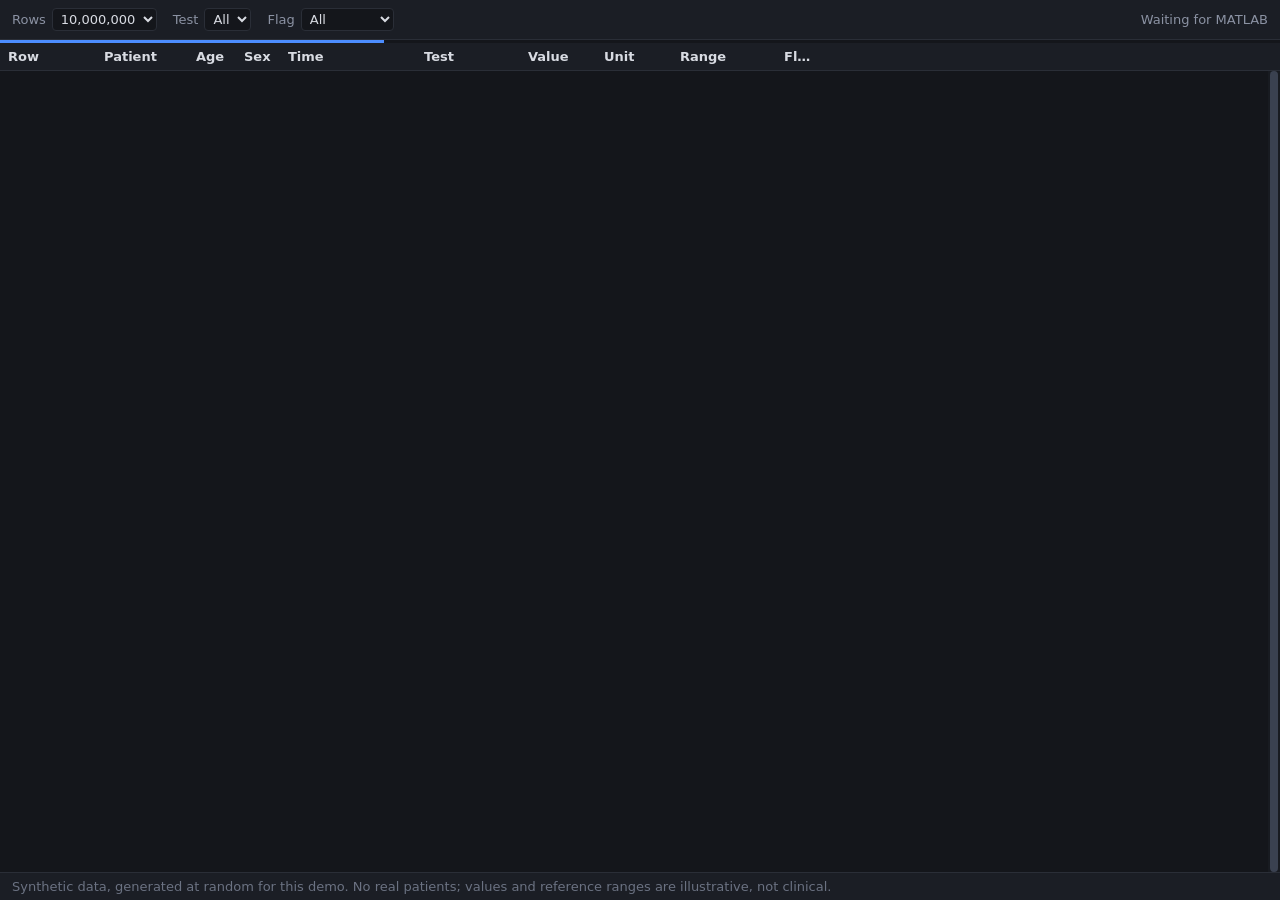
==== large-table/page/index.html @ f3f2bb53 "Add large-table: ten million rows without uitable Synthetic laboratory results, clearly marked as su" ====
<!doctype html>
<html>
<head>
<meta charset="utf-8">
<title>large-table</title>
<link rel="stylesheet" href="style.css">
</head>
<body>
<header>
<label>Rows <select id="size"><option value="1000000">1,000,000</option><option value="10000000" selected>10,000,000</option><option value="50000000">50,000,000</option></select></label>
<label>Test <select id="test"><option value="0">All</option></select></label>
<label>Flag <select id="flag"><option value="all">All</option><option value="abnormal">Abnormal</option><option value="low">Low</option><option value="high">High</option></select></label>
<span id="status">Waiting for MATLAB</span>
</header>
<div id="progress" class="busy"><div></div></div>
<section id="grid" tabindex="0">
<div class="head"></div>
<div class="viewport"><div class="body"></div></div>
<div class="track"><div class="thumb"></div></div>
</section>
<footer>Synthetic data, generated at random for this demo. No real patients; values and reference ranges are illustrative, not clinical.</footer>
<script src="grid.js"></script>
<script src="app.js"></script>
</body>
</html>
---- large-table/page/style.css ----
:root { color-scheme: dark; font: 13px system-ui, sans-serif; --columns: 96px 92px 48px 44px 136px 104px 76px 76px 104px 44px; }
body { margin: 0; height: 100vh; overflow: hidden; display: grid; grid-template-rows: auto 3px 1fr auto; background: #14161b; color: #d8dbe2; }
header { display: flex; align-items: center; gap: 16px; padding: 8px 12px; background: #1b1e25; border-bottom: 1px solid #2a2e37; }
header label { display: flex; align-items: center; gap: 6px; color: #8b92a3; }
header select { font: inherit; color: #d8dbe2; background: #14161b; border: 1px solid #2a2e37; border-radius: 4px; padding: 2px 4px; }
#status { flex: 1; min-width: 0; text-align: right; color: #8b92a3; font-variant-numeric: tabular-nums; white-space: nowrap; overflow: hidden; text-overflow: ellipsis; }
#progress { overflow: hidden; }
#progress > div { display: none; height: 100%; width: 30%; background: #4c8dff; animation: slide 1.2s linear infinite; }
#progress.busy > div { display: block; }
@keyframes slide { from { transform: translateX(-100%); } to { transform: translateX(340%); } }
#grid { position: relative; display: grid; grid-template-columns: 1fr 12px; grid-template-rows: 28px 1fr; min-height: 0; outline: none; }
#grid .head, #grid .body > div { display: grid; grid-template-columns: var(--columns); }
#grid .head { grid-column: 1 / -1; align-items: center; background: #1b1e25; border-bottom: 1px solid #2a2e37; font-weight: 600; user-select: none; }
#grid span { padding: 0 8px; white-space: nowrap; overflow: hidden; text-overflow: ellipsis; }
#grid .head span[data-key] { cursor: pointer; }
#grid .head span[data-key]:hover { color: #fff; }
#grid .head span[data-sort="ascend"]::after { content: " \25B2"; font-size: 10px; }
#grid .head span[data-sort="descend"]::after { content: " \25BC"; font-size: 10px; }
#grid .viewport { overflow: hidden; min-height: 0; }
#grid .body > div { height: 24px; align-items: center; font-variant-numeric: tabular-nums; }
#grid .body > div.odd { background: #181b21; }
#grid .body > div.waiting span { background: linear-gradient(90deg, #1d2129, #242934, #1d2129); }
#grid .body span:nth-child(1), #grid .body span:nth-child(3), #grid .body span:nth-child(7) { text-align: right; color: #8b92a3; }
#grid .body span:nth-child(7) { color: inherit; }
#grid span[data-mark="H"] { color: #ff6b6b; font-weight: 600; }
#grid span[data-mark="L"] { color: #6bb0ff; font-weight: 600; }
#grid .track { position: relative; background: #181b21; }
#grid .thumb { position: absolute; left: 2px; right: 2px; top: 0; border-radius: 4px; background: #3a4150; cursor: grab; touch-action: none; }
footer { padding: 6px 12px; color: #6b7282; background: #1b1e25; border-top: 1px solid #2a2e37; }
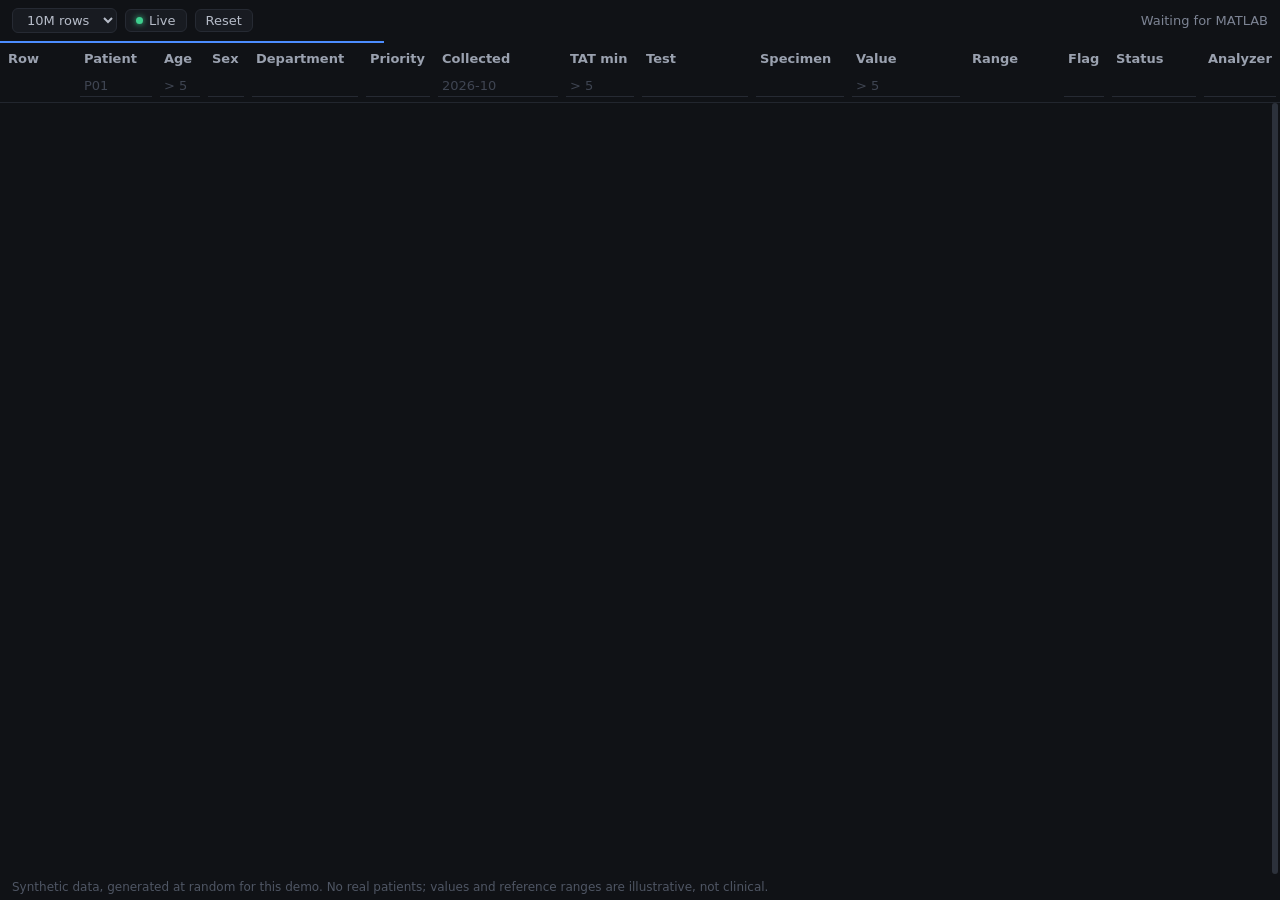
==== commit 06bf33ed: "Search every column and take new rows live in large-table The table has 15 columns now: patient, age" ====
--- a/large-table/page/index.html
+++ b/large-table/page/index.html
@@ -7,15 +7,16 @@
 </head>
 <body>
 <header>
-<label>Rows <select id="size"><option value="1000000">1,000,000</option><option value="10000000" selected>10,000,000</option><option value="50000000">50,000,000</option></select></label>
-<label>Test <select id="test"><option value="0">All</option></select></label>
-<label>Flag <select id="flag"><option value="all">All</option><option value="abnormal">Abnormal</option><option value="low">Low</option><option value="high">High</option></select></label>
+<select id="size" title="Rows of history"><option value="1000000">1M rows</option><option value="10000000" selected>10M rows</option><option value="50000000">50M rows</option></select>
+<button id="live" class="on" title="New rows arrive while this is on">Live</button>
+<button id="reset" title="Clear every filter and the sort">Reset</button>
 <span id="status">Waiting for MATLAB</span>
 </header>
 <div id="progress" class="busy"><div></div></div>
 <section id="grid" tabindex="0">
 <div class="head"></div>
-<div class="viewport"><div class="body"></div></div>
+<div class="filters"></div>
+<div class="viewport"><div class="body"></div><button id="news" hidden></button></div>
 <div class="track"><div class="thumb"></div></div>
 </section>
 <footer>Synthetic data, generated at random for this demo. No real patients; values and reference ranges are illustrative, not clinical.</footer>
--- a/large-table/page/style.css
+++ b/large-table/page/style.css
@@ -1,29 +1,38 @@
-:root { color-scheme: dark; font: 13px system-ui, sans-serif; --columns: 96px 92px 48px 44px 136px 104px 76px 76px 104px 44px; }
-body { margin: 0; height: 100vh; overflow: hidden; display: grid; grid-template-rows: auto 3px 1fr auto; background: #14161b; color: #d8dbe2; }
-header { display: flex; align-items: center; gap: 16px; padding: 8px 12px; background: #1b1e25; border-bottom: 1px solid #2a2e37; }
-header label { display: flex; align-items: center; gap: 6px; color: #8b92a3; }
-header select { font: inherit; color: #d8dbe2; background: #14161b; border: 1px solid #2a2e37; border-radius: 4px; padding: 2px 4px; }
-#status { flex: 1; min-width: 0; text-align: right; color: #8b92a3; font-variant-numeric: tabular-nums; white-space: nowrap; overflow: hidden; text-overflow: ellipsis; }
+:root { color-scheme: dark; font: 13px system-ui, sans-serif; --columns: 76px 80px 48px 44px minmax(112px, 1fr) 72px 128px 76px minmax(92px, 1fr) 96px 116px 96px 48px 92px 80px; }
+body { margin: 0; height: 100vh; overflow: hidden; display: grid; grid-template-rows: auto 2px 1fr auto; background: #101216; color: #d8dbe2; }
+header { display: flex; align-items: center; gap: 8px; padding: 8px 12px; }
+header select, header button { font: inherit; color: #b6bcc8; background: #181b21; border: 1px solid #262a33; border-radius: 6px; padding: 3px 10px; cursor: pointer; }
+header button:hover, header select:hover { color: #fff; }
+#live::before { content: ""; display: inline-block; width: 7px; height: 7px; margin-right: 6px; border-radius: 50%; background: #4a505c; vertical-align: 1px; }
+#live.on::before { background: #3ecf8e; box-shadow: 0 0 6px #3ecf8e; }
+#status { flex: 1; min-width: 0; text-align: right; color: #7d8494; font-variant-numeric: tabular-nums; white-space: nowrap; overflow: hidden; text-overflow: ellipsis; }
 #progress { overflow: hidden; }
 #progress > div { display: none; height: 100%; width: 30%; background: #4c8dff; animation: slide 1.2s linear infinite; }
 #progress.busy > div { display: block; }
 @keyframes slide { from { transform: translateX(-100%); } to { transform: translateX(340%); } }
-#grid { position: relative; display: grid; grid-template-columns: 1fr 12px; grid-template-rows: 28px 1fr; min-height: 0; outline: none; }
-#grid .head, #grid .body > div { display: grid; grid-template-columns: var(--columns); }
-#grid .head { grid-column: 1 / -1; align-items: center; background: #1b1e25; border-bottom: 1px solid #2a2e37; font-weight: 600; user-select: none; }
+#grid { position: relative; display: grid; grid-template-columns: 1fr 10px; grid-template-rows: 30px 30px 1fr; min-height: 0; outline: none; }
+#grid .head, #grid .filters, #grid .body > div { display: grid; grid-template-columns: var(--columns); }
+#grid .head, #grid .filters { grid-column: 1 / -1; align-items: center; }
+#grid .head { color: #9aa1af; font-weight: 600; user-select: none; }
+#grid .filters { border-bottom: 1px solid #22262e; padding-bottom: 4px; }
+#grid .filters input { min-width: 0; margin: 0 4px; padding: 3px 4px; font: inherit; color: #d8dbe2; background: transparent; border: 0; border-bottom: 1px solid #262a33; outline: none; }
+#grid .filters input:focus { border-bottom-color: #4c8dff; }
+#grid .filters input.invalid { border-bottom-color: #ff6b6b; }
+#grid .filters input::placeholder { color: #3f4552; }
 #grid span { padding: 0 8px; white-space: nowrap; overflow: hidden; text-overflow: ellipsis; }
 #grid .head span[data-key] { cursor: pointer; }
 #grid .head span[data-key]:hover { color: #fff; }
-#grid .head span[data-sort="ascend"]::after { content: " \25B2"; font-size: 10px; }
-#grid .head span[data-sort="descend"]::after { content: " \25BC"; font-size: 10px; }
-#grid .viewport { overflow: hidden; min-height: 0; }
+#grid .head span[data-sort="ascend"]::after { content: " \25B4"; }
+#grid .head span[data-sort="descend"]::after { content: " \25BE"; }
+#grid .viewport { position: relative; overflow: hidden; min-height: 0; }
 #grid .body > div { height: 24px; align-items: center; font-variant-numeric: tabular-nums; }
-#grid .body > div.odd { background: #181b21; }
-#grid .body > div.waiting span { background: linear-gradient(90deg, #1d2129, #242934, #1d2129); }
-#grid .body span:nth-child(1), #grid .body span:nth-child(3), #grid .body span:nth-child(7) { text-align: right; color: #8b92a3; }
-#grid .body span:nth-child(7) { color: inherit; }
+#grid .body > div.odd { background: #14171c; }
+#grid .body > div.waiting span { color: transparent; background: linear-gradient(90deg, #171a20, #1d2129, #171a20); }
+#grid .body span:nth-child(1) { text-align: right; color: #5d6474; }
+#grid .body span:nth-child(3), #grid .body span:nth-child(8), #grid .body span:nth-child(11) { text-align: right; }
 #grid span[data-mark="H"] { color: #ff6b6b; font-weight: 600; }
 #grid span[data-mark="L"] { color: #6bb0ff; font-weight: 600; }
-#grid .track { position: relative; background: #181b21; }
-#grid .thumb { position: absolute; left: 2px; right: 2px; top: 0; border-radius: 4px; background: #3a4150; cursor: grab; touch-action: none; }
-footer { padding: 6px 12px; color: #6b7282; background: #1b1e25; border-top: 1px solid #2a2e37; }
+#news { position: absolute; top: 8px; left: 50%; transform: translateX(-50%); font: inherit; color: #fff; background: #2b5fd9; border: 0; border-radius: 12px; padding: 3px 12px; cursor: pointer; box-shadow: 0 2px 8px #0008; }
+#grid .track { position: relative; grid-row: 3; grid-column: 2; }
+#grid .thumb { position: absolute; left: 2px; right: 2px; top: 0; border-radius: 4px; background: #2c313b; cursor: grab; touch-action: none; }
+footer { padding: 6px 12px; color: #4f5664; font-size: 12px; }
